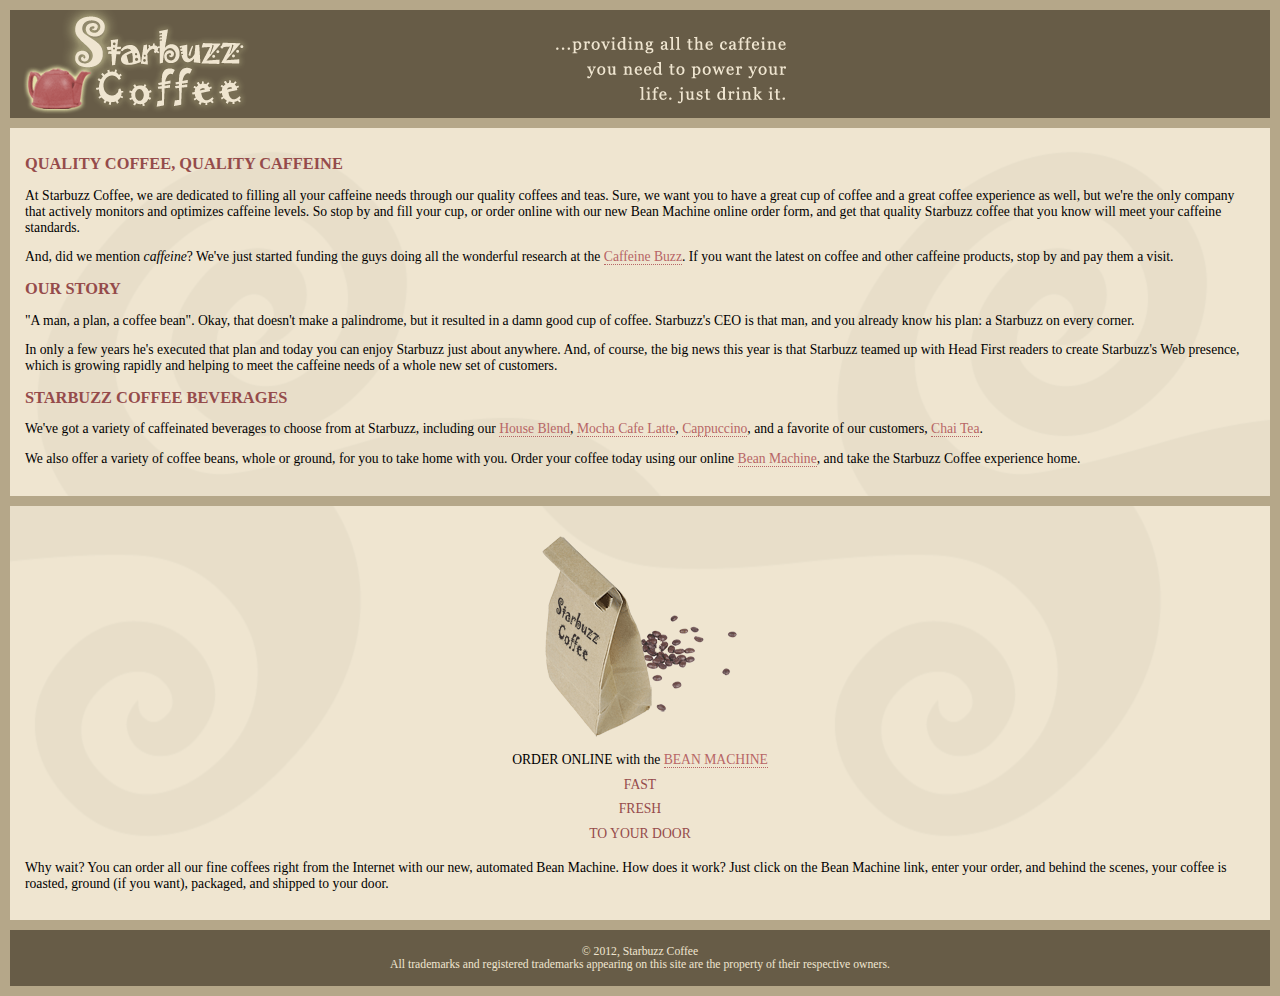
==== chapter11/starbuzz/index.html @ a571d409 "Chapter11-init." ====
<!DOCTYPE html>
<html>
  <head>
    <meta charset="utf-8">
    <title>Starbuzz Coffee</title>
    <link rel="stylesheet" type="text/css" href="starbuzz.css">
  </head> 

  <body>
    <div id="header">
      <img src="images/header.gif" alt="Starbuzz Coffee header image">
    </div>

    <div id="main">
      <h1>QUALITY COFFEE, QUALITY CAFFEINE</h1>
      <p>
        At Starbuzz Coffee, we are dedicated to filling all your  caffeine needs through our 
        quality coffees and teas. Sure, we want you to have a great cup of coffee and a great 
        coffee experience as well, but we're the only company that actively monitors and 
        optimizes caffeine levels. So stop by and fill your cup, or order online with our new Bean 
        Machine online order form, and get that quality Starbuzz coffee that you know will meet 
        your caffeine standards.
      </p>
      <p>
        And, did we mention <em>caffeine</em>? We've just started funding the guys doing all 
        the wonderful research at the <a href="http://buzz.wickedlysmart.com"
        title="Read all about caffeine on the Buzz">Caffeine Buzz</a>.
        If you want the latest on coffee and other caffeine products, 
        stop by and pay them a visit.
      </p>
      <h1>OUR STORY</h1>
      <p>
        "A man, a plan, a coffee bean". Okay, that doesn't make a palindrome, but it resulted
        in a damn good cup of coffee.  Starbuzz's CEO is that man, and you already know his 
        plan: a Starbuzz on every corner.
      </p> 
      <p>In only a few years he's executed that plan and today 
        you can enjoy Starbuzz just about anywhere.  And, of course, the big news this year 
        is that Starbuzz teamed up with Head First readers to create Starbuzz's Web presence,  
        which is growing rapidly and helping to meet the caffeine needs of a whole new set of 
        customers.  
      </p>
      <h1>STARBUZZ COFFEE BEVERAGES</h1>
      <p>
        We've got a variety of caffeinated beverages to choose
        from at Starbuzz, including our 
        <a href="beverages.html#house" title="House Blend">House Blend</a>,
        <a href="beverages.html#mocha" title="Mocha Cafe Latte">Mocha Cafe Latte</a>, 
        <a href="beverages.html#cappuccino" title="Cappuccino">Cappuccino</a>,
        and a favorite of our customers, 
        <a href="beverages.html#chai" title="Chai Tea">Chai Tea</a>.
      </p>
      <p>
        We also offer a variety of coffee beans, whole or ground, for you to
        take home with you.  Order your coffee today using our online
        <a href="form.html">Bean Machine</a>, and take
        the Starbuzz Coffee experience home.
      </p>
    </div>

    <div id="sidebar">
      <p class="beanheading">
        <img src="images/bag.gif" alt="Bean Machine bag">
        <br>
        ORDER ONLINE
        with the 
        <a href="form.html">BEAN MACHINE</a>
        <br>
        <span class="slogan">
            FAST <br>
            FRESH <br>
            TO YOUR DOOR <br>
        </span>
      </p>
      <p>
        Why wait?  You can order all our fine coffees right from the Internet with our new, 
        automated Bean Machine.  How does it work?  Just click on the Bean Machine link, 
        enter your order, and behind the scenes, your coffee is roasted, ground 
        (if you want), packaged, and shipped to your door.
      </p>
    </div>

    <div id="footer">
      &copy; 2012, Starbuzz Coffee
      <br>
      All trademarks and registered trademarks appearing on 
      this site are the property of their respective owners.
    </div>

  </body>
</html>
---- chapter11/starbuzz/starbuzz.css ----
body { 
  background-color: #b5a789;
  font-family:      Georgia, "Times New Roman", Times, serif;
  font-size:        small;
  margin:           0px;
}

#header {
  background-color: #675c47;
  margin:           10px;
  height:           108px;
}

#main {
  background:       #efe5d0 url(images/background.gif) top left;
  font-size:        105%;
  padding:          15px;
  margin:           0px 10px 10px 10px;
}

#sidebar {
  background:       #efe5d0 url(images/background.gif) bottom right;
  font-size:        105%;
  padding:          15px;
  margin:           0px 10px 10px 10px;
}

#footer {
  background-color: #675c47;
  color:            #efe5d0;
  text-align:       center;
  padding:          15px;
  margin:           10px;
  font-size:        90%;
}

h1 {
  font-size:        120%;
  color:            #954b4b;
}

.slogan { color: #954b4b; }

.beanheading {
  text-align:       center;
  line-height:      1.8em;
}

a:link {
  color:            #b76666;
  text-decoration:  none;
  border-bottom:    thin dotted #b76666;
}
a:visited {
  color:            #675c47;
  text-decoration:  none;
  border-bottom:    thin dotted #675c47;
}
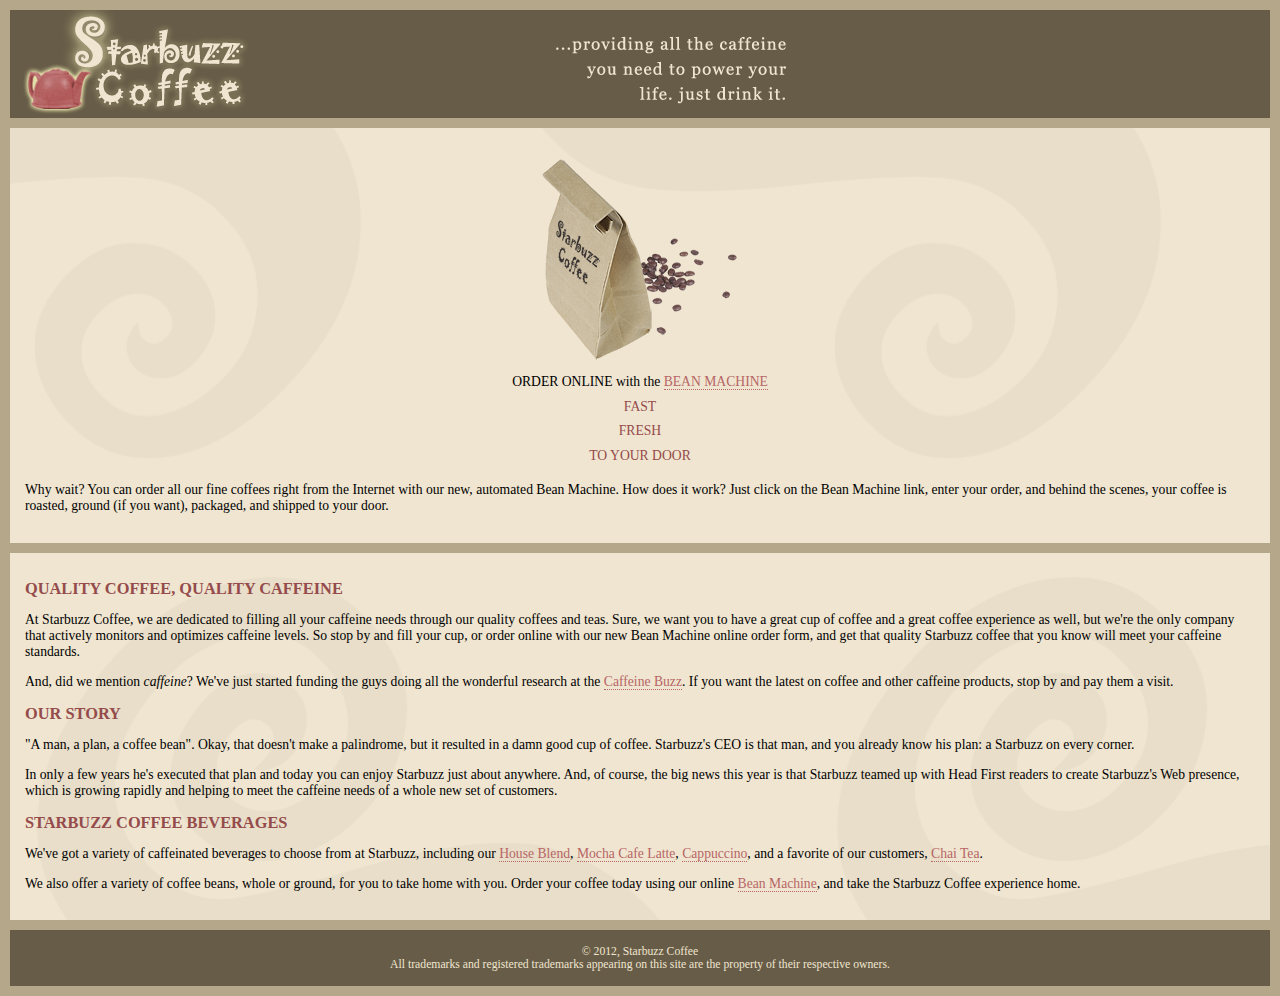
==== commit a5786a6f: "Step11-1" ====
--- a/chapter11/starbuzz/index.html
+++ b/chapter11/starbuzz/index.html
@@ -11,6 +11,28 @@
       <img src="images/header.gif" alt="Starbuzz Coffee header image">
     </div>
 
+    <div id="sidebar">
+      <p class="beanheading">
+        <img src="images/bag.gif" alt="Bean Machine bag">
+        <br>
+        ORDER ONLINE
+        with the 
+        <a href="form.html">BEAN MACHINE</a>
+        <br>
+        <span class="slogan">
+            FAST <br>
+            FRESH <br>
+            TO YOUR DOOR <br>
+        </span>
+      </p>
+      <p>
+        Why wait?  You can order all our fine coffees right from the Internet with our new, 
+        automated Bean Machine.  How does it work?  Just click on the Bean Machine link, 
+        enter your order, and behind the scenes, your coffee is roasted, ground 
+        (if you want), packaged, and shipped to your door.
+      </p>
+    </div>
+    
     <div id="main">
       <h1>QUALITY COFFEE, QUALITY CAFFEINE</h1>
       <p>
@@ -58,27 +80,7 @@
       </p>
     </div>
 
-    <div id="sidebar">
-      <p class="beanheading">
-        <img src="images/bag.gif" alt="Bean Machine bag">
-        <br>
-        ORDER ONLINE
-        with the 
-        <a href="form.html">BEAN MACHINE</a>
-        <br>
-        <span class="slogan">
-            FAST <br>
-            FRESH <br>
-            TO YOUR DOOR <br>
-        </span>
-      </p>
-      <p>
-        Why wait?  You can order all our fine coffees right from the Internet with our new, 
-        automated Bean Machine.  How does it work?  Just click on the Bean Machine link, 
-        enter your order, and behind the scenes, your coffee is roasted, ground 
-        (if you want), packaged, and shipped to your door.
-      </p>
-    </div>
+    
 
     <div id="footer">
       &copy; 2012, Starbuzz Coffee
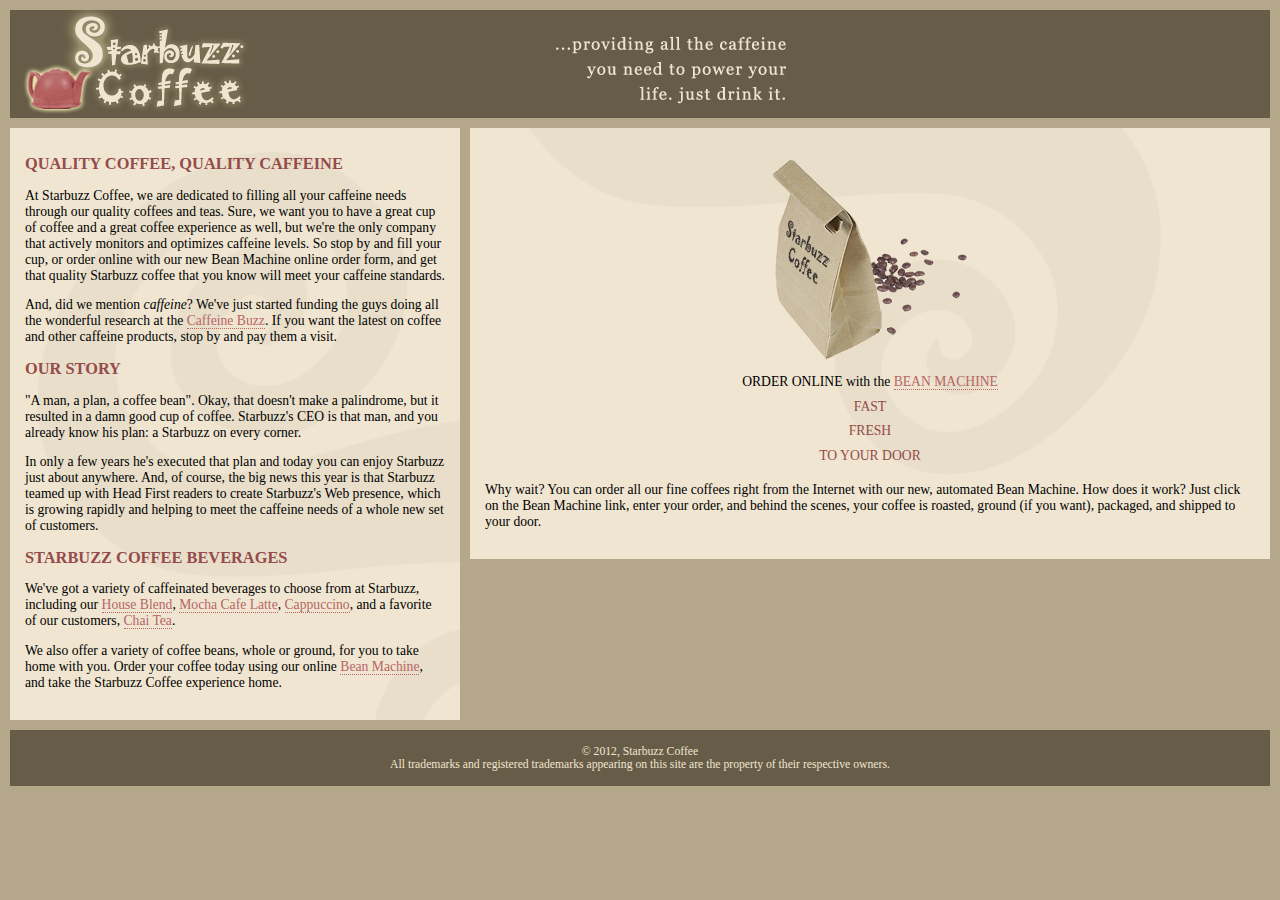
==== commit dce89423: "Step11-4" ====
--- a/chapter11/starbuzz/index.html
+++ b/chapter11/starbuzz/index.html
@@ -11,27 +11,7 @@
       <img src="images/header.gif" alt="Starbuzz Coffee header image">
     </div>
 
-    <div id="sidebar">
-      <p class="beanheading">
-        <img src="images/bag.gif" alt="Bean Machine bag">
-        <br>
-        ORDER ONLINE
-        with the 
-        <a href="form.html">BEAN MACHINE</a>
-        <br>
-        <span class="slogan">
-            FAST <br>
-            FRESH <br>
-            TO YOUR DOOR <br>
-        </span>
-      </p>
-      <p>
-        Why wait?  You can order all our fine coffees right from the Internet with our new, 
-        automated Bean Machine.  How does it work?  Just click on the Bean Machine link, 
-        enter your order, and behind the scenes, your coffee is roasted, ground 
-        (if you want), packaged, and shipped to your door.
-      </p>
-    </div>
+    
     
     <div id="main">
       <h1>QUALITY COFFEE, QUALITY CAFFEINE</h1>
@@ -80,7 +60,27 @@
       </p>
     </div>
 
-    
+    <div id="sidebar">
+      <p class="beanheading">
+        <img src="images/bag.gif" alt="Bean Machine bag">
+        <br>
+        ORDER ONLINE
+        with the 
+        <a href="form.html">BEAN MACHINE</a>
+        <br>
+        <span class="slogan">
+            FAST <br>
+            FRESH <br>
+            TO YOUR DOOR <br>
+        </span>
+      </p>
+      <p>
+        Why wait?  You can order all our fine coffees right from the Internet with our new, 
+        automated Bean Machine.  How does it work?  Just click on the Bean Machine link, 
+        enter your order, and behind the scenes, your coffee is roasted, ground 
+        (if you want), packaged, and shipped to your door.
+      </p>
+    </div>
 
     <div id="footer">
       &copy; 2012, Starbuzz Coffee
--- a/chapter11/starbuzz/starbuzz.css
+++ b/chapter11/starbuzz/starbuzz.css
@@ -16,13 +16,15 @@
   font-size:        105%;
   padding:          15px;
   margin:           0px 10px 10px 10px;
+  width: 420px;
+  float: left;
 }
 
 #sidebar {
   background:       #efe5d0 url(images/background.gif) bottom right;
   font-size:        105%;
   padding:          15px;
-  margin:           0px 10px 10px 10px;
+  margin:           0px 10px 10px 470px;
 }
 
 #footer {
@@ -32,6 +34,7 @@
   padding:          15px;
   margin:           10px;
   font-size:        90%;
+  clear: left;
 }
 
 h1 {
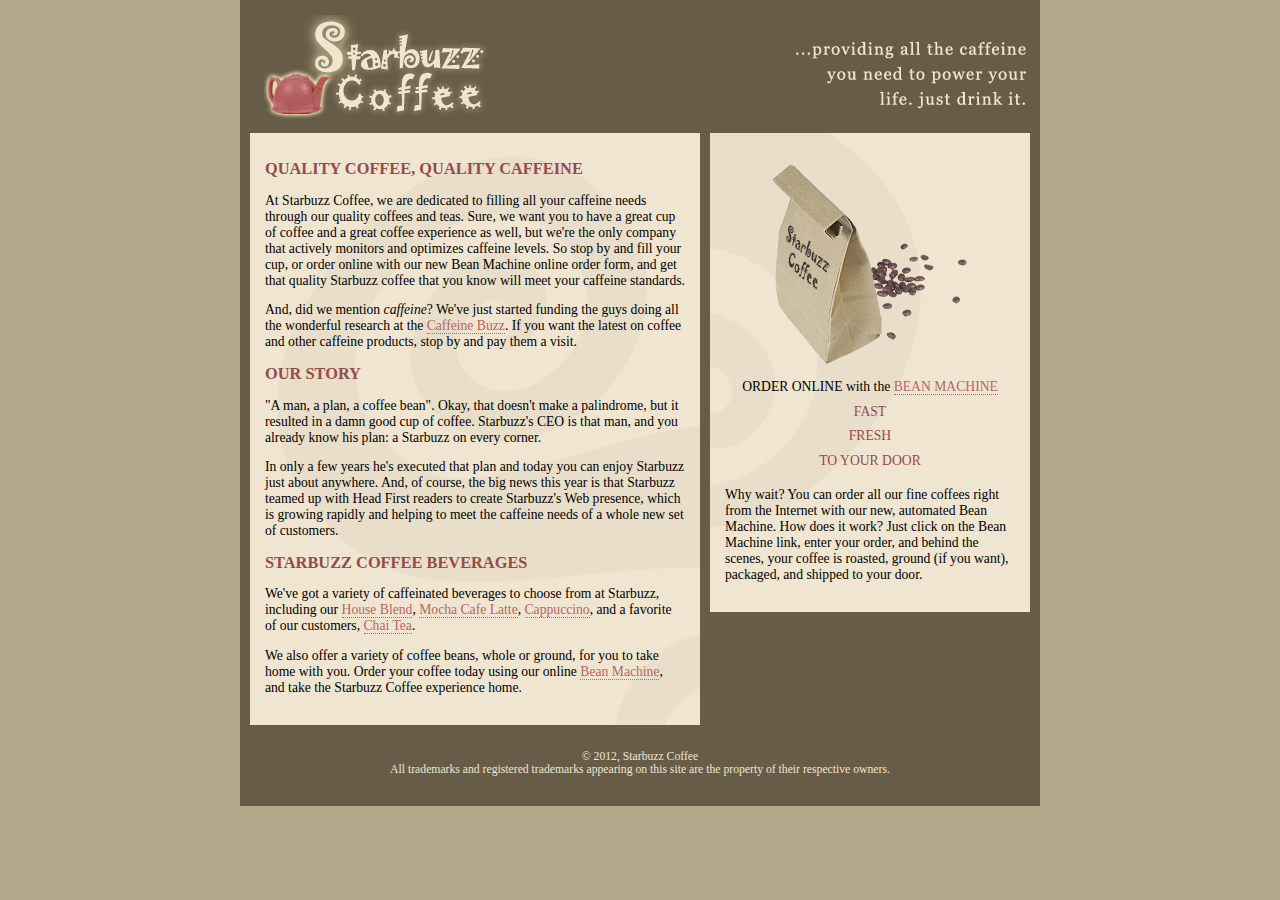
==== commit 52443fc1: "Step11-5" ====
--- a/chapter11/starbuzz/index.html
+++ b/chapter11/starbuzz/index.html
@@ -1,60 +1,62 @@
 <!DOCTYPE html>
 <html>
-  <head>
-    <meta charset="utf-8">
-    <title>Starbuzz Coffee</title>
-    <link rel="stylesheet" type="text/css" href="starbuzz.css">
-  </head> 
 
-  <body>
+<head>
+  <meta charset="utf-8">
+  <title>Starbuzz Coffee</title>
+  <link rel="stylesheet" type="text/css" href="starbuzz.css">
+</head>
+
+<body>
+  <div id="allcontent">
     <div id="header">
       <img src="images/header.gif" alt="Starbuzz Coffee header image">
     </div>
 
-    
-    
+
+
     <div id="main">
       <h1>QUALITY COFFEE, QUALITY CAFFEINE</h1>
       <p>
-        At Starbuzz Coffee, we are dedicated to filling all your  caffeine needs through our 
-        quality coffees and teas. Sure, we want you to have a great cup of coffee and a great 
-        coffee experience as well, but we're the only company that actively monitors and 
-        optimizes caffeine levels. So stop by and fill your cup, or order online with our new Bean 
-        Machine online order form, and get that quality Starbuzz coffee that you know will meet 
+        At Starbuzz Coffee, we are dedicated to filling all your caffeine needs through our
+        quality coffees and teas. Sure, we want you to have a great cup of coffee and a great
+        coffee experience as well, but we're the only company that actively monitors and
+        optimizes caffeine levels. So stop by and fill your cup, or order online with our new Bean
+        Machine online order form, and get that quality Starbuzz coffee that you know will meet
         your caffeine standards.
       </p>
       <p>
-        And, did we mention <em>caffeine</em>? We've just started funding the guys doing all 
-        the wonderful research at the <a href="http://buzz.wickedlysmart.com"
-        title="Read all about caffeine on the Buzz">Caffeine Buzz</a>.
-        If you want the latest on coffee and other caffeine products, 
+        And, did we mention <em>caffeine</em>? We've just started funding the guys doing all
+        the wonderful research at the <a href="http://buzz.wickedlysmart.com" title="Read all about caffeine on the Buzz">Caffeine
+          Buzz</a>.
+        If you want the latest on coffee and other caffeine products,
         stop by and pay them a visit.
       </p>
       <h1>OUR STORY</h1>
       <p>
         "A man, a plan, a coffee bean". Okay, that doesn't make a palindrome, but it resulted
-        in a damn good cup of coffee.  Starbuzz's CEO is that man, and you already know his 
+        in a damn good cup of coffee. Starbuzz's CEO is that man, and you already know his
         plan: a Starbuzz on every corner.
-      </p> 
-      <p>In only a few years he's executed that plan and today 
-        you can enjoy Starbuzz just about anywhere.  And, of course, the big news this year 
-        is that Starbuzz teamed up with Head First readers to create Starbuzz's Web presence,  
-        which is growing rapidly and helping to meet the caffeine needs of a whole new set of 
-        customers.  
+      </p>
+      <p>In only a few years he's executed that plan and today
+        you can enjoy Starbuzz just about anywhere. And, of course, the big news this year
+        is that Starbuzz teamed up with Head First readers to create Starbuzz's Web presence,
+        which is growing rapidly and helping to meet the caffeine needs of a whole new set of
+        customers.
       </p>
       <h1>STARBUZZ COFFEE BEVERAGES</h1>
       <p>
         We've got a variety of caffeinated beverages to choose
-        from at Starbuzz, including our 
+        from at Starbuzz, including our
         <a href="beverages.html#house" title="House Blend">House Blend</a>,
-        <a href="beverages.html#mocha" title="Mocha Cafe Latte">Mocha Cafe Latte</a>, 
+        <a href="beverages.html#mocha" title="Mocha Cafe Latte">Mocha Cafe Latte</a>,
         <a href="beverages.html#cappuccino" title="Cappuccino">Cappuccino</a>,
-        and a favorite of our customers, 
+        and a favorite of our customers,
         <a href="beverages.html#chai" title="Chai Tea">Chai Tea</a>.
       </p>
       <p>
         We also offer a variety of coffee beans, whole or ground, for you to
-        take home with you.  Order your coffee today using our online
+        take home with you. Order your coffee today using our online
         <a href="form.html">Bean Machine</a>, and take
         the Starbuzz Coffee experience home.
       </p>
@@ -65,19 +67,19 @@
         <img src="images/bag.gif" alt="Bean Machine bag">
         <br>
         ORDER ONLINE
-        with the 
+        with the
         <a href="form.html">BEAN MACHINE</a>
         <br>
         <span class="slogan">
-            FAST <br>
-            FRESH <br>
-            TO YOUR DOOR <br>
+          FAST <br>
+          FRESH <br>
+          TO YOUR DOOR <br>
         </span>
       </p>
       <p>
-        Why wait?  You can order all our fine coffees right from the Internet with our new, 
-        automated Bean Machine.  How does it work?  Just click on the Bean Machine link, 
-        enter your order, and behind the scenes, your coffee is roasted, ground 
+        Why wait? You can order all our fine coffees right from the Internet with our new,
+        automated Bean Machine. How does it work? Just click on the Bean Machine link,
+        enter your order, and behind the scenes, your coffee is roasted, ground
         (if you want), packaged, and shipped to your door.
       </p>
     </div>
@@ -85,10 +87,10 @@
     <div id="footer">
       &copy; 2012, Starbuzz Coffee
       <br>
-      All trademarks and registered trademarks appearing on 
+      All trademarks and registered trademarks appearing on
       this site are the property of their respective owners.
     </div>
+  </div>
+</body>
 
-  </body>
-</html>
-
+</html>--- a/chapter11/starbuzz/starbuzz.css
+++ b/chapter11/starbuzz/starbuzz.css
@@ -4,6 +4,8 @@
   font-size:        small;
   margin:           0px;
 }
+
+
 
 #header {
   background-color: #675c47;
@@ -59,3 +61,12 @@
   text-decoration:  none;
   border-bottom:    thin dotted #675c47;
 }
+
+#allcontent {
+  width: 800px;
+  padding-top: 5px;
+  padding-bottom: 5px;
+  background-color: #675c47;
+  margin-left: auto;
+  margin-right: auto;
+}